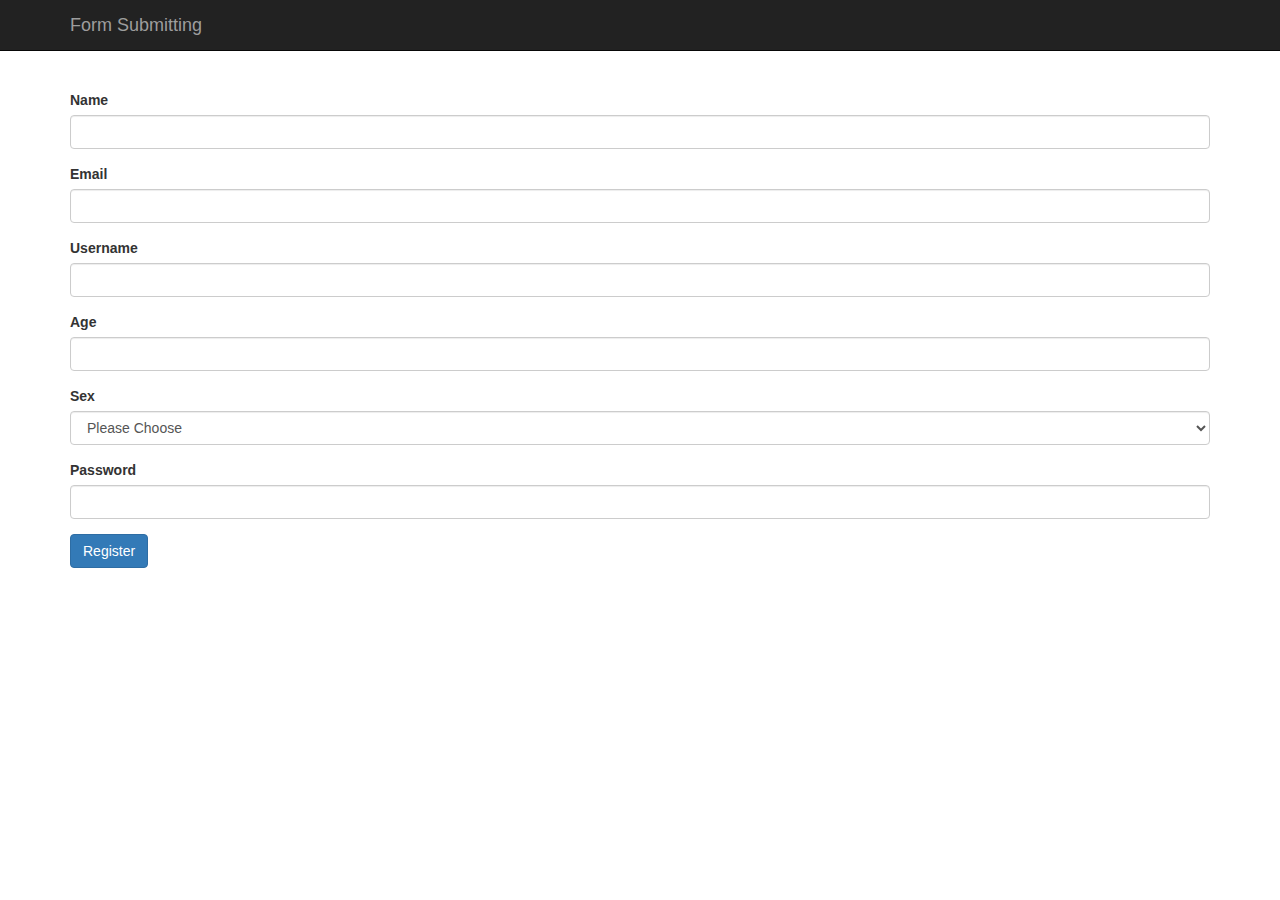
==== section1/lesson3/index.html @ e5b88422 "section 1" ====
<!DOCTYPE html >
<html lang="en" ng-app>
<head >
	<title >Form Submission</title >
	<link href="../libs/bootstrap/dist/css/bootstrap.min.css" rel="stylesheet" >
	<link href="main.css" rel="stylesheet" >
</head >

<body >
<nav class="navbar navbar-inverse navbar-fixed-top" >
	<div class="container" >
		<div class="navbar-header" >
			<a class="navbar-brand"
			   href="/" >Form Submitting
			</a >
		</div >
	</div >
</nav >

<div class="container main-content" >

	<form >
		<div class="form-group" >
			<label for="name" >Name</label >
			<input type="text"
			       class="form-control"
			       id="name" >
		</div >

		<div class="form-group" >
			<label for="email" >Email</label >
			<input type="email"
			       class="form-control"
			       id="email" >
		</div >

		<div class="form-group" >
			<label for="username" >Username</label >
			<input type="text"
			       class="form-control"
			       id="username" >
		</div >

		<div class="form-group" >
			<label for="age" >Age</label >
			<input type="number"
			       class="form-control"
			       id="age" >
		</div >

		<div class="form-group" >
			<label for="sex" >Sex</label >
			<select name="sex"
			        id="sex"
							class="form-control" >
				<option value="" >Please Choose</option >
				<option value="male" >Male</option >
				<option value="female" >Female</option >
			</select >
		</div >

		<div class="form-group" >
			<label for="password" >Password</label >
			<input type="password"
			       class="form-control"
			       id="password" >
		</div >

		<div class="form-group">
			<button class="btn btn-primary" >Register
			</button>
		</div>

	</form >


</div >


<script src="../libs/angular/angular.min.js" ></script >
<script src="main.js" ></script >


</body >
</html >
---- section1/lesson3/main.css ----
body {
  padding-top: 50px;
}
.main-content {
  padding: 40px 15px;
}
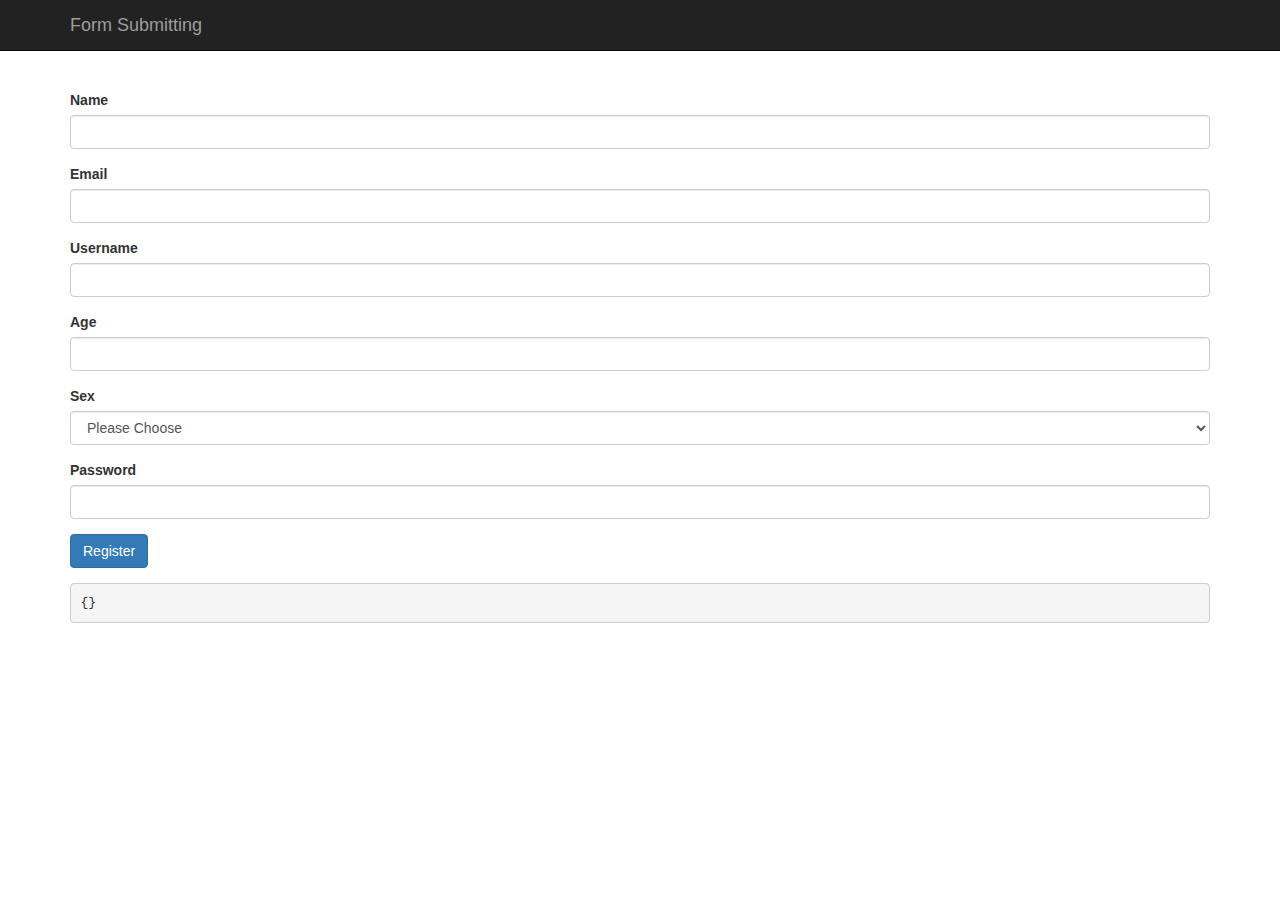
==== commit d2e8bad2: "add lesson 1 section 3" ====
--- a/section1/lesson3/index.html
+++ b/section1/lesson3/index.html
@@ -1,5 +1,5 @@
 <!DOCTYPE html >
-<html lang="en" ng-app>
+<html lang="en" ng-app="minmax">
 <head >
 	<title >Form Submission</title >
 	<link href="../libs/bootstrap/dist/css/bootstrap.min.css" rel="stylesheet" >
@@ -17,42 +17,47 @@
 	</div >
 </nav >
 
-<div class="container main-content" >
+<div class="container main-content" ng-controller="MinMaxCtrl">
 
 	<form >
 		<div class="form-group" >
 			<label for="name" >Name</label >
 			<input type="text"
 			       class="form-control"
-			       id="name" >
+			       id="name"
+			       ng-model="formData.name">
 		</div >
 
 		<div class="form-group" >
 			<label for="email" >Email</label >
 			<input type="email"
 			       class="form-control"
-			       id="email" >
+			       id="email"
+				   ng-model="formData.email">
 		</div >
 
 		<div class="form-group" >
 			<label for="username" >Username</label >
 			<input type="text"
 			       class="form-control"
-			       id="username" >
+			       id="username"
+				   ng-model="formData.username">
 		</div >
 
 		<div class="form-group" >
 			<label for="age" >Age</label >
 			<input type="number"
 			       class="form-control"
-			       id="age" >
+			       id="age"
+				   ng-model="formData.age">
 		</div >
 
 		<div class="form-group" >
 			<label for="sex" >Sex</label >
 			<select name="sex"
 			        id="sex"
-							class="form-control" >
+					class="form-control"
+					ng-model="formData.sex">
 				<option value="" >Please Choose</option >
 				<option value="male" >Male</option >
 				<option value="female" >Female</option >
@@ -63,13 +68,16 @@
 			<label for="password" >Password</label >
 			<input type="password"
 			       class="form-control"
-			       id="password" >
+			       id="password"
+				   ng-model="formData.password">
 		</div >
 
 		<div class="form-group">
-			<button class="btn btn-primary" >Register
+			<button class="btn btn-primary" ng-click="onSubmit()">Register
 			</button>
 		</div>
+
+		<pre>{{ formData }}</pre>
 
 	</form >
 
